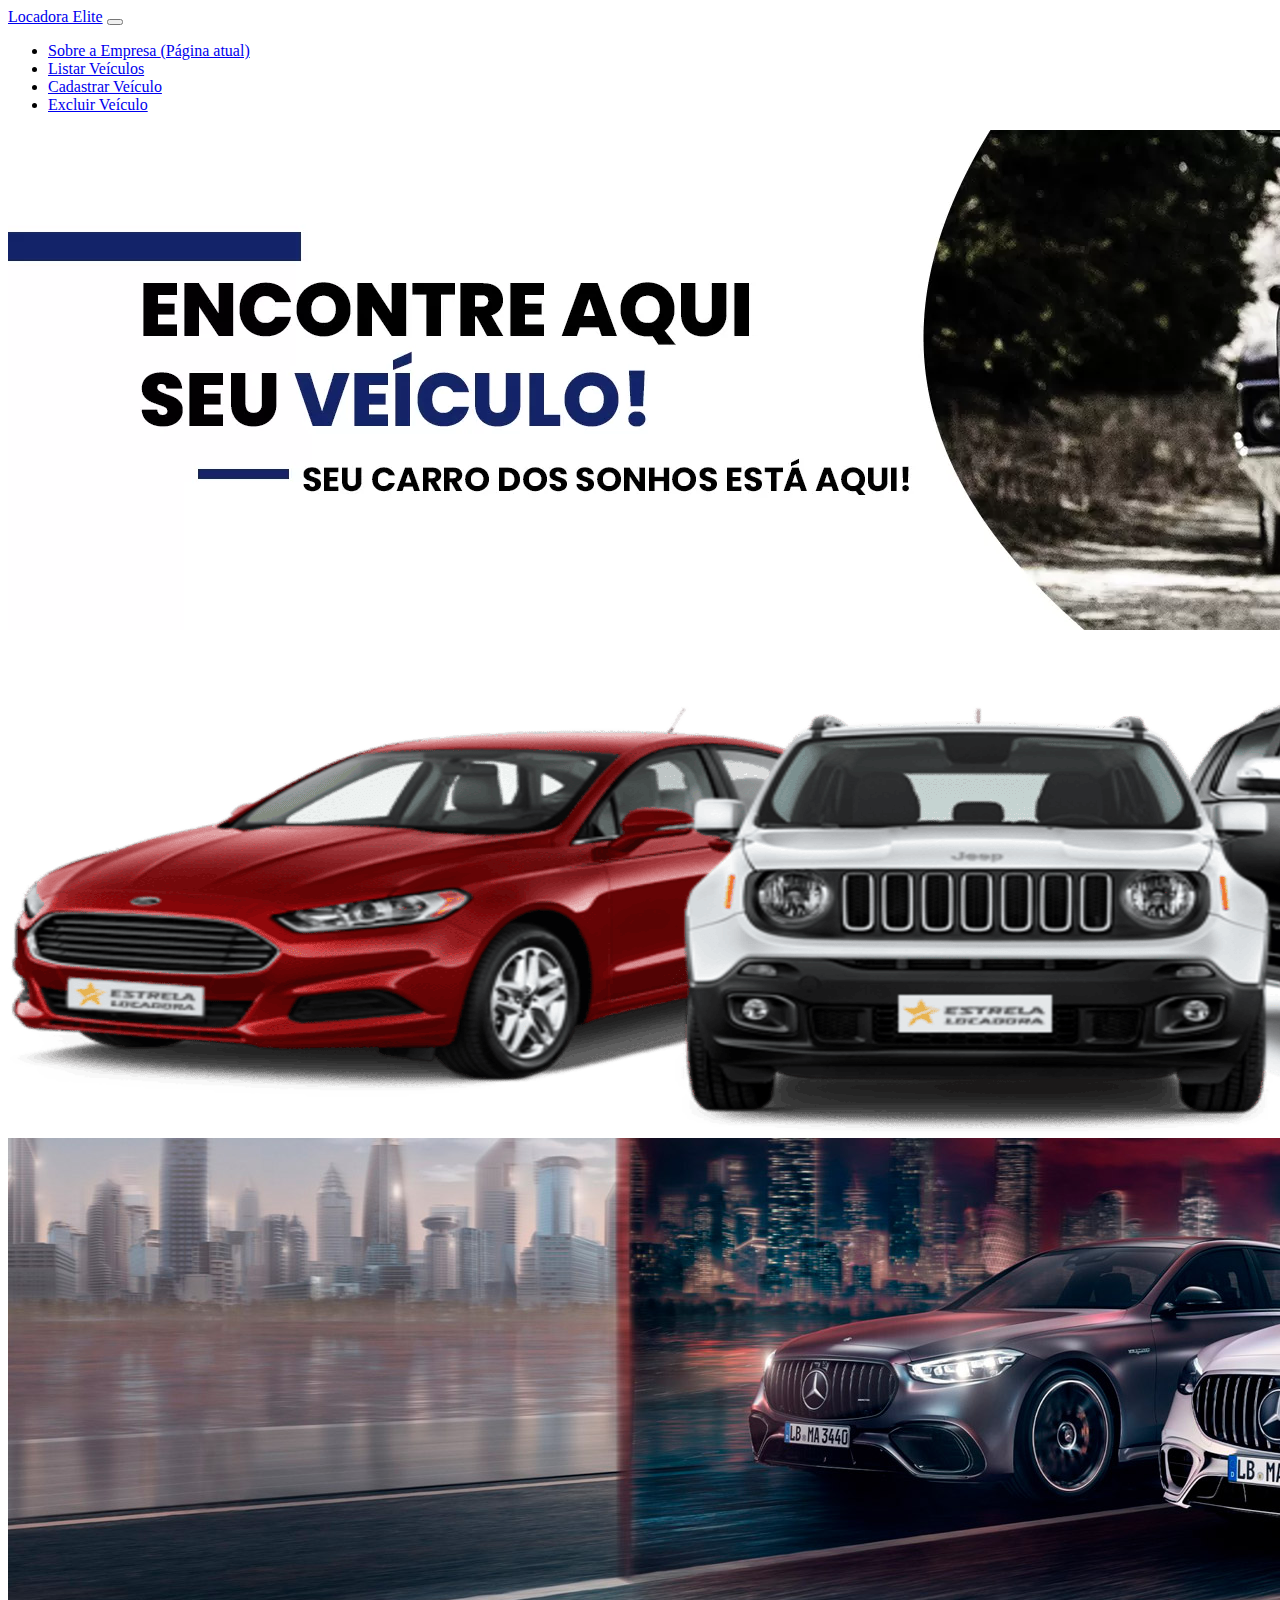
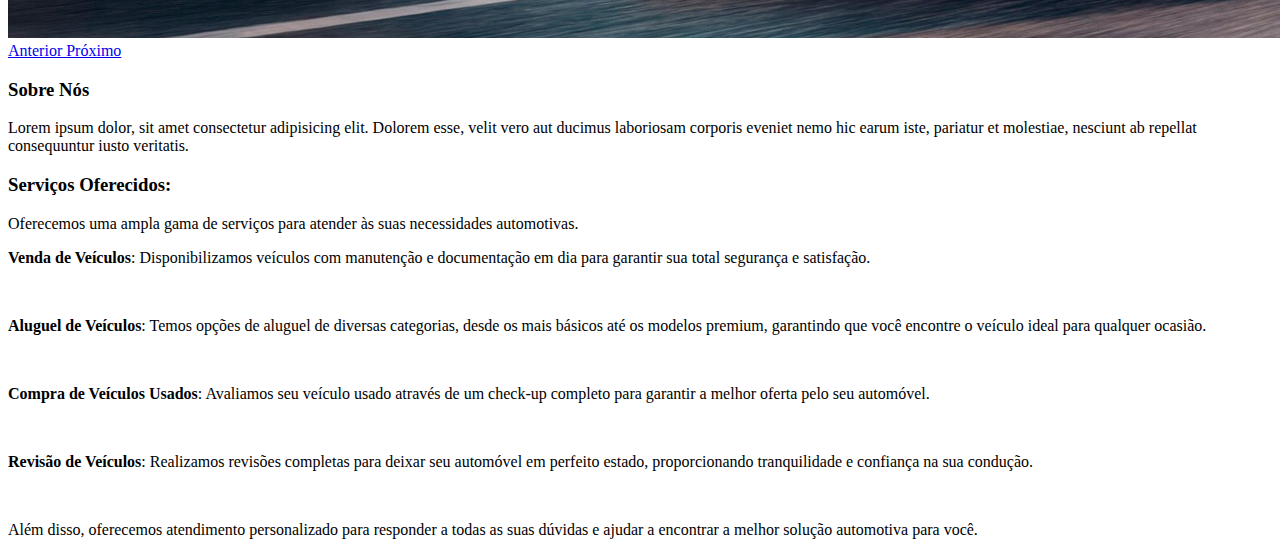
==== TerceiraUnidade/index.html @ 5e5a55cc "iniciando projeto" ====
<!DOCTYPE html>
<html lang="en">
<head>
    <meta charset="UTF-8">
    <meta name="viewport" content="width=device-width, initial-scale=1.0">
    <link rel="stylesheet" href="https://stackpath.bootstrapcdn.com/bootstrap/4.1.3/css/bootstrap.min.css" integrity="sha384-MCw98/SFnGE8fJT3GXwEOngsV7Zt27NXFoaoApmYm81iuXoPkFOJwJ8ERdknLPMO" crossorigin="anonymous">
    <link rel="stylesheet" href="estilo.css">
    <title>Projeto terceira unidade</title>
</head>
<body>

    <!--menu do site-->
    <nav class="navbar navbar-dark bg-dark navbar-expand-md">
        <a class="navbar-brand" href="#">Locadora Elite</a>
        <button class="navbar-toggler" type="button" data-toggle="collapse" data-target="#navbarTogglerDemo02" aria-controls="navbarTogglerDemo02" aria-expanded="false" aria-label="Alterna navegação">
          <span class="navbar-toggler-icon"></span>
        </button>

        <div class="collapse navbar-collapse menu" id="navbarTogglerDemo02">
          <ul class="navbar-nav mr-auto mt-2 mt-lg-0">
            <li class="nav-item">
              <a class="nav-link" href="#">Sobre a Empresa <span class="sr-only">(Página atual)</span></a>
            </li>
            <li class="nav-item">
              <a class="nav-link" href="#">Listar Veículos</a>
            </li>
            <li class="nav-item">
              <a class="nav-link" href="#">Cadastrar Veículo</a>
            </li>
            <li class="nav-item">
              <a class="nav-link" href="#">Excluir Veículo</a>
            </li>
          
          </ul>
        </div>
    </nav>
     <!--carrosel-->

    <div id="carouselExampleControls" class="carousel slide" data-ride="carousel">
        <div class="carousel-inner">
          <div class="carousel-item active">
            <img class="d-block w-100" src="imagens/carros.webp" alt="Primeiro Slide">
          </div>
          <div class="carousel-item">
            <img class="d-block w-100" src="imagens/imagemveiculo1.png" alt="Segundo Slide">
          </div>
          <div class="carousel-item">
            <img class="d-block w-100" src="imagens/veiculo3.jpg" alt="Terceiro Slide">
          </div>
        </div>
        <a class="carousel-control-prev" href="#carouselExampleControls" role="button" data-slide="prev">
          <span class="carousel-control-prev-icon" aria-hidden="true"></span>
          <span class="sr-only">Anterior</span>
        </a>
        <a class="carousel-control-next" href="#carouselExampleControls" role="button" data-slide="next">
          <span class="carousel-control-next-icon" aria-hidden="true"></span>
          <span class="sr-only">Próximo</span>
        </a>
      </div>


      <div class="sobre">
        <h3>Sobre Nós</h3>
        <p>Lorem ipsum dolor, sit amet consectetur adipisicing elit. Dolorem esse, velit vero aut ducimus laboriosam corporis eveniet nemo hic earum iste, pariatur et molestiae, nesciunt ab repellat consequuntur iusto veritatis.</p>
      </div>


      <div class="sobre">
        <h3>Serviços Oferecidos:</h3>
        <p>Oferecemos uma ampla gama de serviços para atender às suas necessidades automotivas.<br></p>

        <p><b>Venda de Veículos</b>: Disponibilizamos veículos com manutenção e documentação em dia para garantir sua total segurança e satisfação.</p><br>

        <p><b>Aluguel de Veículos</b>: Temos opções de aluguel de diversas categorias, desde os mais básicos até os modelos premium, garantindo que você encontre o veículo ideal para qualquer ocasião.</p><br>


        <p><b>Compra de Veículos Usados</b>: Avaliamos seu veículo usado através de um check-up completo para garantir a melhor oferta pelo seu automóvel.</p><br>


        <p><b>Revisão de Veículos</b>: Realizamos revisões completas para deixar seu automóvel em perfeito estado, proporcionando tranquilidade e confiança na sua condução.</p><br>


        <p>Além disso, oferecemos atendimento personalizado para responder a todas as suas dúvidas e ajudar a encontrar a melhor solução automotiva para você.</p>
      </div>

    <script src="https://code.jquery.com/jquery-3.3.1.slim.min.js" integrity="sha384-q8i/X+965DzO0rT7abK41JStQIAqVgRVzpbzo5smXKp4YfRvH+8abtTE1Pi6jizo" crossorigin="anonymous"></script>
    <script src="https://cdnjs.cloudflare.com/ajax/libs/popper.js/1.14.3/umd/popper.min.js" integrity="sha384-ZMP7rVo3mIykV+2+9J3UJ46jBk0WLaUAdn689aCwoqbBJiSnjAK/l8WvCWPIPm49" crossorigin="anonymous"></script>
    <script src="https://stackpath.bootstrapcdn.com/bootstrap/4.1.3/js/bootstrap.min.js" integrity="sha384-ChfqqxuZUCnJSK3+MXmPNIyE6ZbWh2IMqE241rYiqJxyMiZ6OW/JmZQ5stwEULTy" crossorigin="anonymous"></script>
</body>
</html>
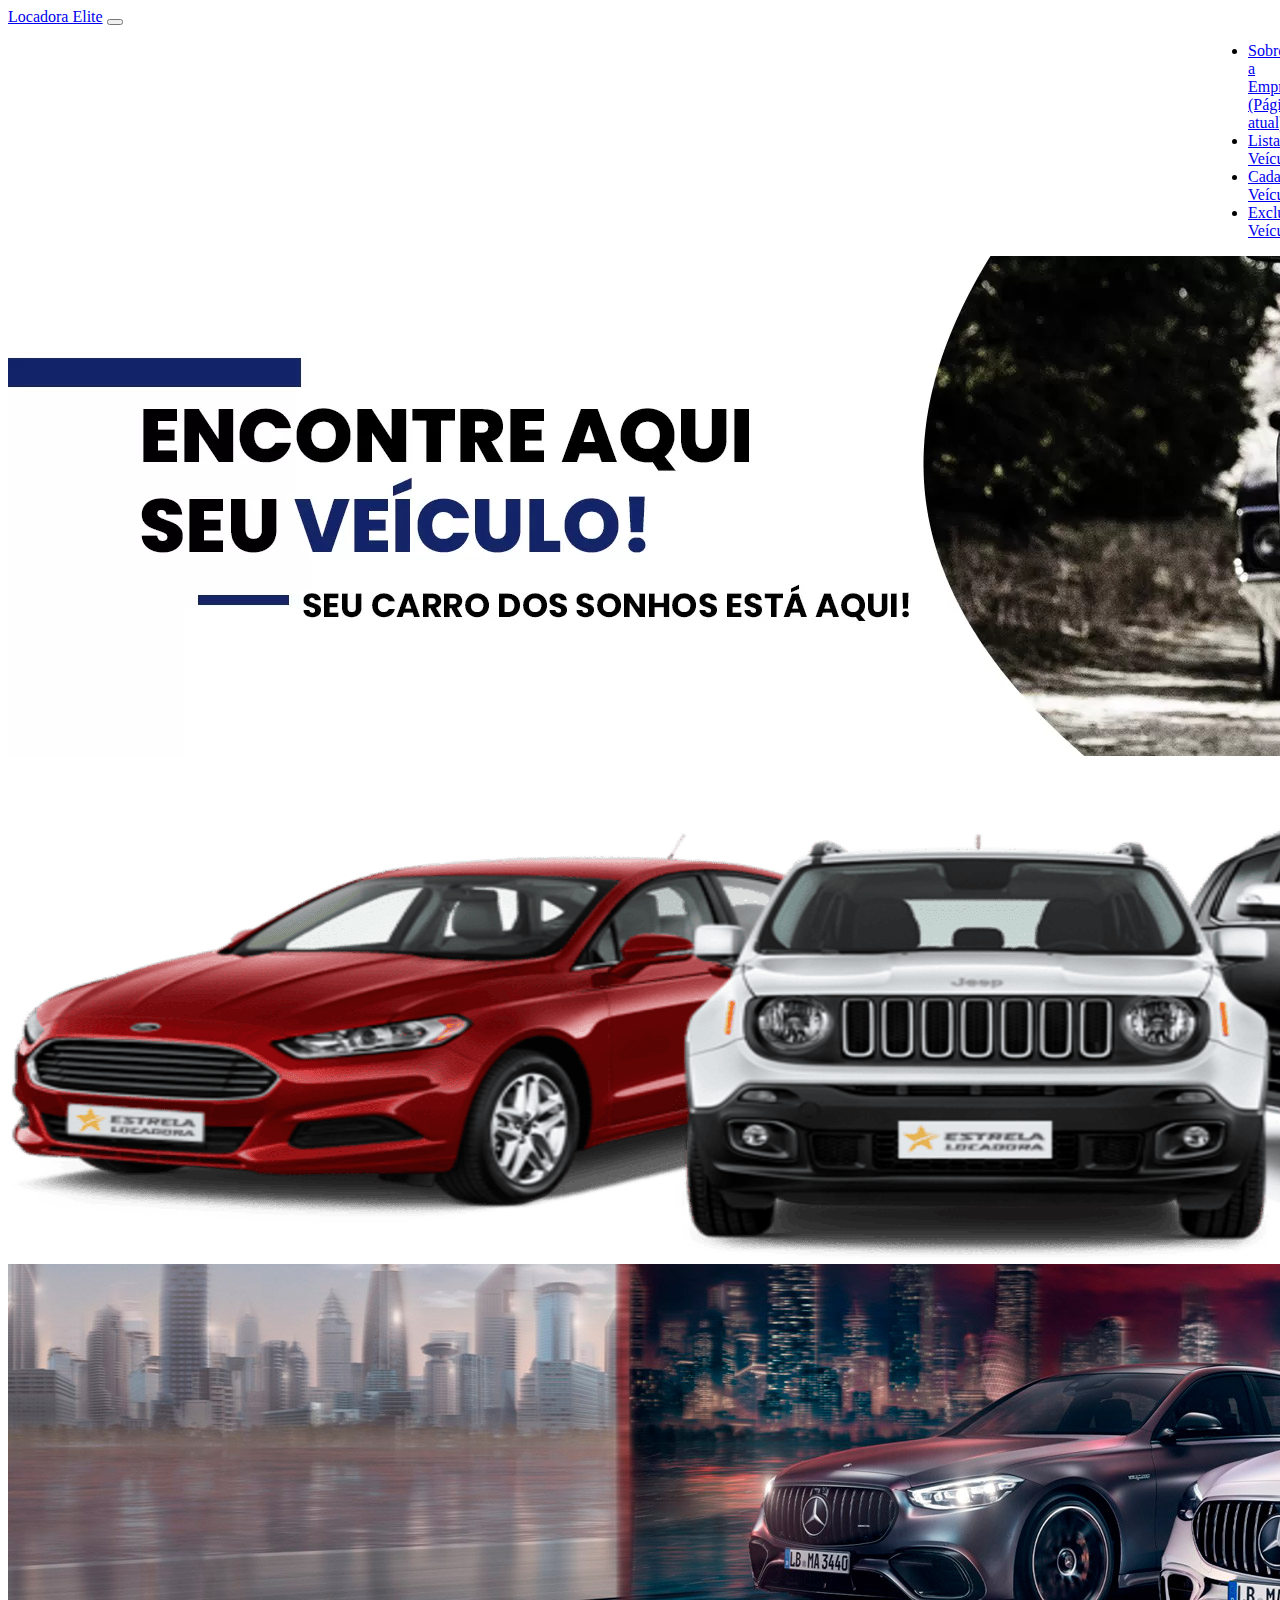
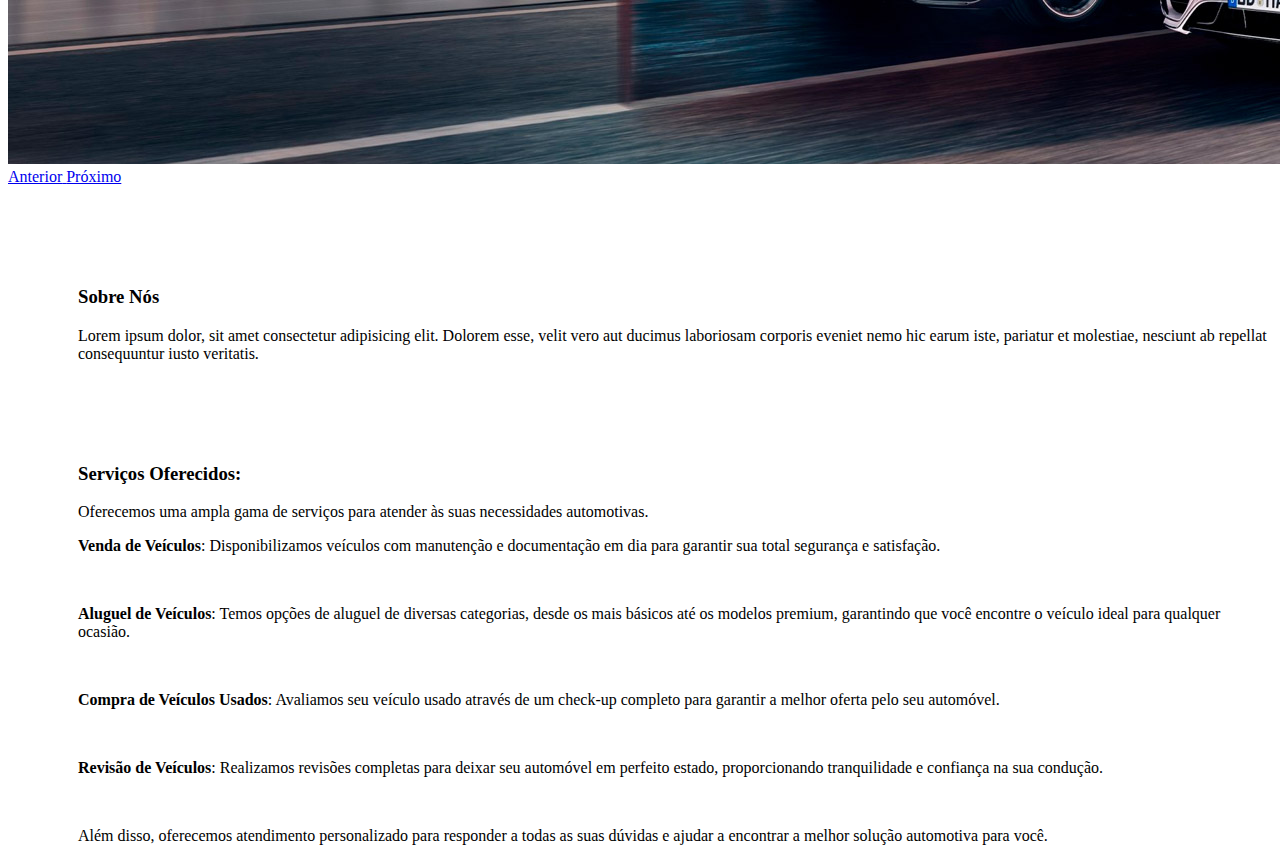
==== commit 8988541e: "criando menus" ====
--- a/TerceiraUnidade/index.html
+++ b/TerceiraUnidade/index.html
@@ -4,7 +4,7 @@
     <meta charset="UTF-8">
     <meta name="viewport" content="width=device-width, initial-scale=1.0">
     <link rel="stylesheet" href="https://stackpath.bootstrapcdn.com/bootstrap/4.1.3/css/bootstrap.min.css" integrity="sha384-MCw98/SFnGE8fJT3GXwEOngsV7Zt27NXFoaoApmYm81iuXoPkFOJwJ8ERdknLPMO" crossorigin="anonymous">
-    <link rel="stylesheet" href="estilo.css">
+    <link rel="stylesheet" href="style.css">
     <title>Projeto terceira unidade</title>
 </head>
 <body>
--- a/TerceiraUnidade/style.css
+++ b/TerceiraUnidade/style.css
@@ -0,0 +1,9 @@
+.menu{
+    margin-left: 1200px;
+}
+
+.sobre{
+    margin-top: 100px;
+    margin-left: 70px;
+    font-family: 'Times New Roman', Times, serif;
+}
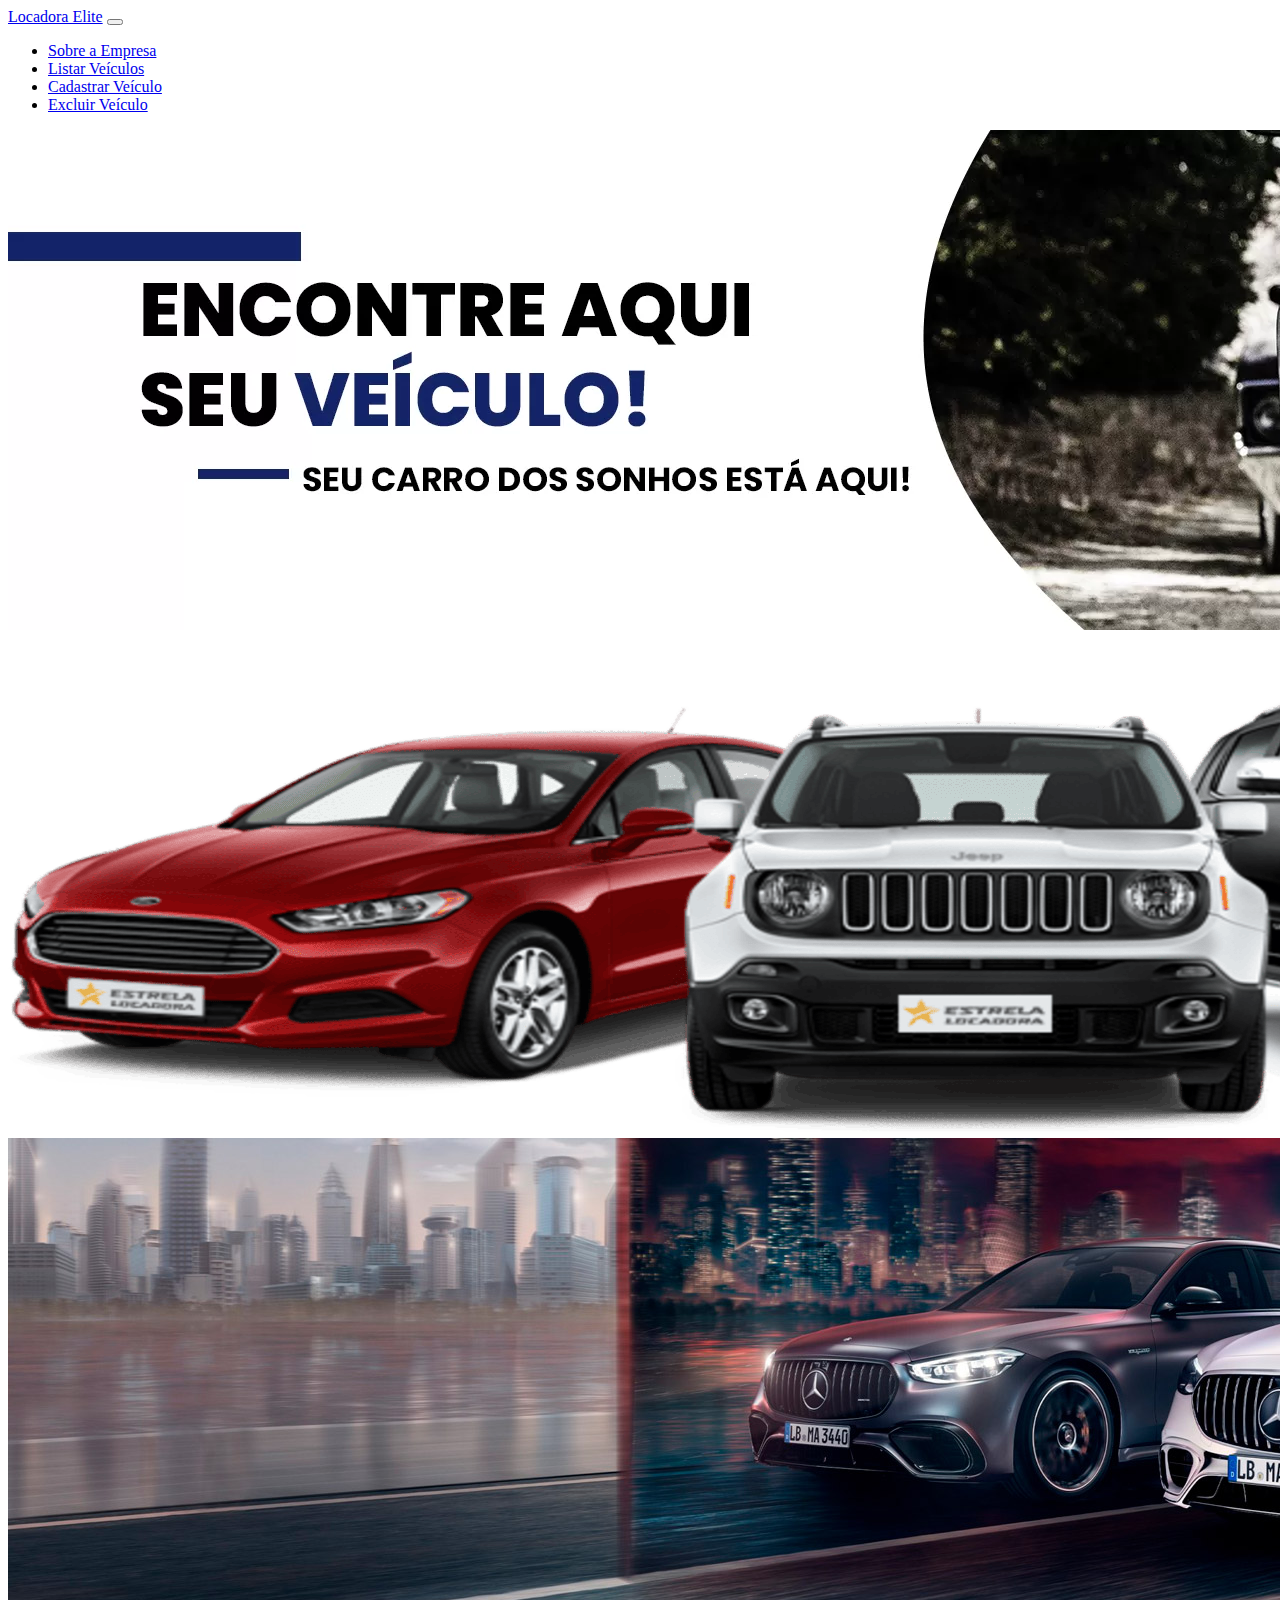
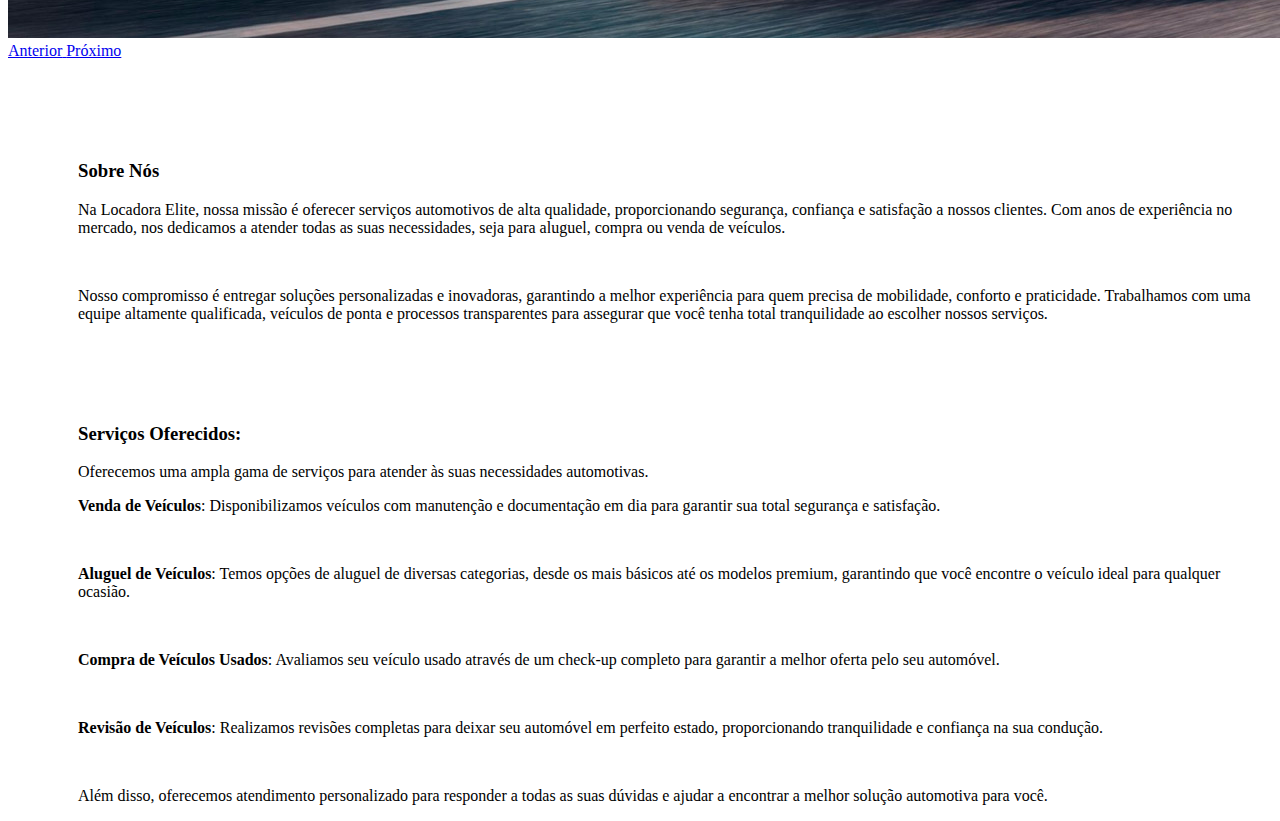
==== commit a68cd832: "ajuste no menu" ====
--- a/TerceiraUnidade/index.html
+++ b/TerceiraUnidade/index.html
@@ -11,29 +11,28 @@
 
     <!--menu do site-->
     <nav class="navbar navbar-dark bg-dark navbar-expand-md">
-        <a class="navbar-brand" href="#">Locadora Elite</a>
-        <button class="navbar-toggler" type="button" data-toggle="collapse" data-target="#navbarTogglerDemo02" aria-controls="navbarTogglerDemo02" aria-expanded="false" aria-label="Alterna navegação">
-          <span class="navbar-toggler-icon"></span>
-        </button>
+      <a class="navbar-brand" href="#">Locadora Elite</a>
+      <button class="navbar-toggler" type="button" data-toggle="collapse" data-target="#navbarTogglerDemo02" aria-controls="navbarTogglerDemo02" aria-expanded="false" aria-label="Alterna navegação">
+        <span class="navbar-toggler-icon"></span>
+      </button>
 
-        <div class="collapse navbar-collapse menu" id="navbarTogglerDemo02">
-          <ul class="navbar-nav mr-auto mt-2 mt-lg-0">
-            <li class="nav-item">
-              <a class="nav-link" href="#">Sobre a Empresa <span class="sr-only">(Página atual)</span></a>
-            </li>
-            <li class="nav-item">
-              <a class="nav-link" href="#">Listar Veículos</a>
-            </li>
-            <li class="nav-item">
-              <a class="nav-link" href="#">Cadastrar Veículo</a>
-            </li>
-            <li class="nav-item">
-              <a class="nav-link" href="#">Excluir Veículo</a>
-            </li>
-          
-          </ul>
-        </div>
-    </nav>
+      <div class="collapse navbar-collapse" id="navbarTogglerDemo02">
+        <ul class="navbar-nav ml-auto">
+          <li class="nav-item">
+            <a class="nav-link" href="#">Sobre a Empresa</a>
+          </li>
+          <li class="nav-item">
+            <a class="nav-link" href="#">Listar Veículos</a>
+          </li>
+          <li class="nav-item">
+            <a class="nav-link" href="#">Cadastrar Veículo</a>
+          </li>
+          <li class="nav-item">
+            <a class="nav-link" href="#">Excluir Veículo</a>
+          </li>
+        </ul>
+      </div>
+  </nav>
      <!--carrosel-->
 
     <div id="carouselExampleControls" class="carousel slide" data-ride="carousel">
@@ -61,7 +60,9 @@
 
       <div class="sobre">
         <h3>Sobre Nós</h3>
-        <p>Lorem ipsum dolor, sit amet consectetur adipisicing elit. Dolorem esse, velit vero aut ducimus laboriosam corporis eveniet nemo hic earum iste, pariatur et molestiae, nesciunt ab repellat consequuntur iusto veritatis.</p>
+        <p>Na Locadora Elite, nossa missão é oferecer serviços automotivos de alta qualidade, proporcionando segurança, confiança e satisfação a nossos clientes. Com anos de experiência no mercado, nos dedicamos a atender todas as suas necessidades, seja para aluguel, compra ou venda de veículos.</p><br>
+
+        <p>Nosso compromisso é entregar soluções personalizadas e inovadoras, garantindo a melhor experiência para quem precisa de mobilidade, conforto e praticidade. Trabalhamos com uma equipe altamente qualificada, veículos de ponta e processos transparentes para assegurar que você tenha total tranquilidade ao escolher nossos serviços.</p>
       </div>
 
 
--- a/TerceiraUnidade/style.css
+++ b/TerceiraUnidade/style.css
@@ -1,5 +1,5 @@
 .menu{
-    margin-left: 1200px;
+    margin-left: 1100px;
 }
 
 .sobre{
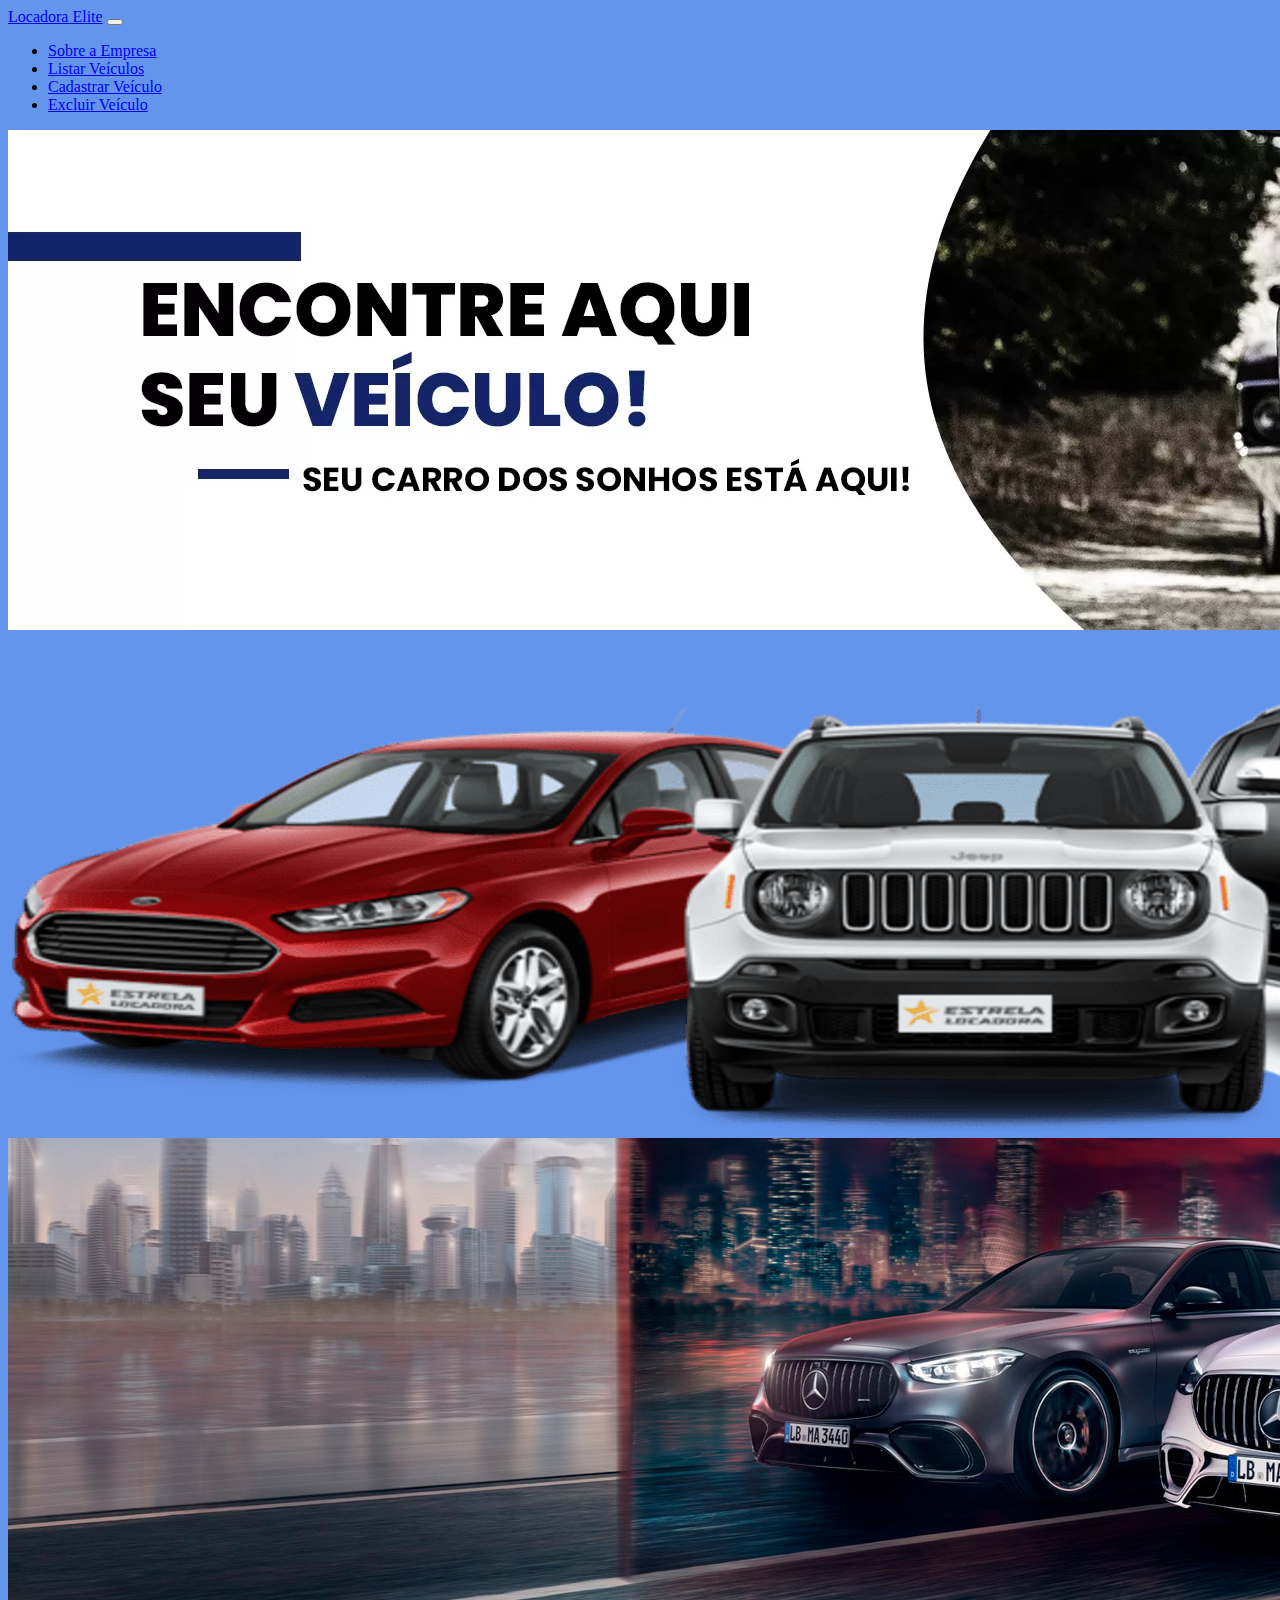
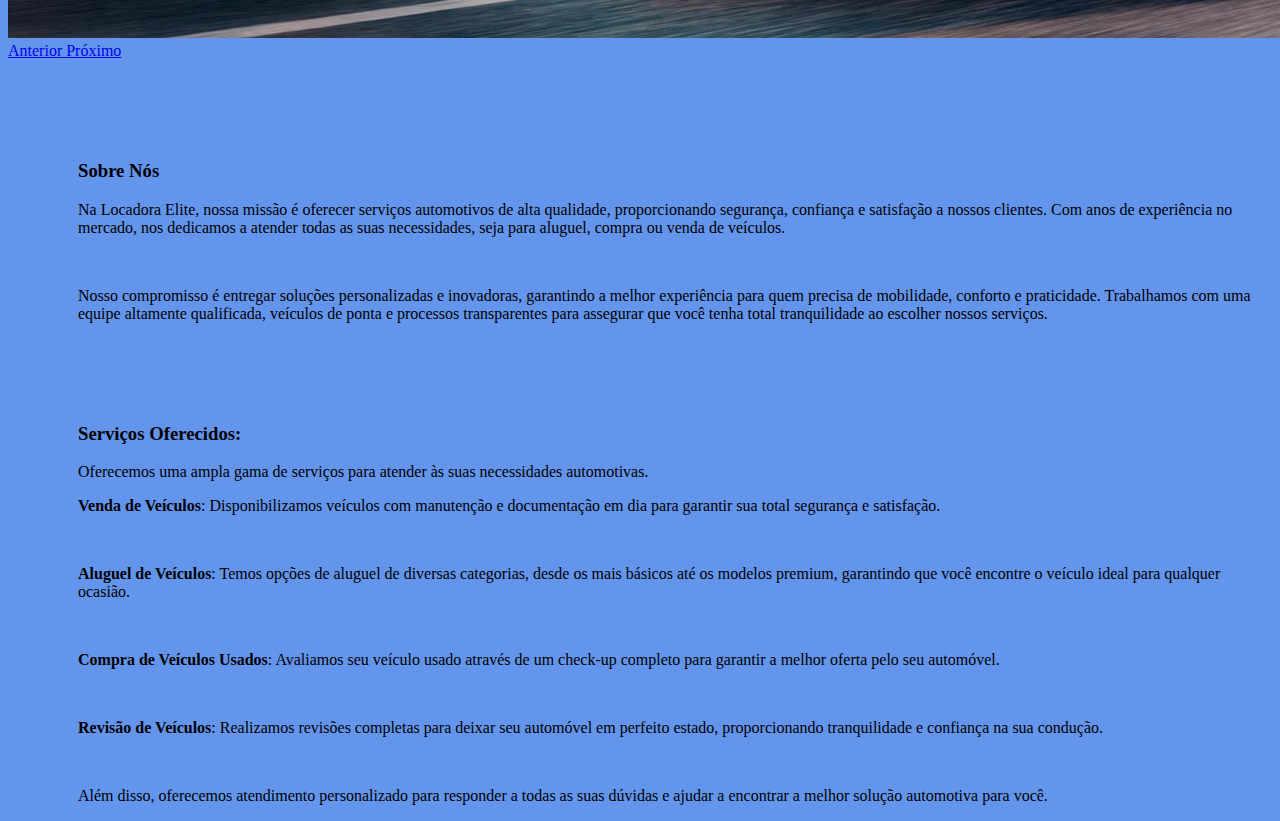
==== commit 541e3a54: "update" ====
--- a/TerceiraUnidade/index.html
+++ b/TerceiraUnidade/index.html
@@ -22,13 +22,13 @@
             <a class="nav-link" href="#">Sobre a Empresa</a>
           </li>
           <li class="nav-item">
-            <a class="nav-link" href="#">Listar Veículos</a>
+            <a class="nav-link" href="listagemveiculos.html">Listar Veículos</a>
           </li>
           <li class="nav-item">
-            <a class="nav-link" href="#">Cadastrar Veículo</a>
+            <a class="nav-link" href="cadastroveiculos.html">Cadastrar Veículo</a>
           </li>
           <li class="nav-item">
-            <a class="nav-link" href="#">Excluir Veículo</a>
+            <a class="nav-link" href="deletarveiculo.html">Excluir Veículo</a>
           </li>
         </ul>
       </div>
--- a/TerceiraUnidade/style.css
+++ b/TerceiraUnidade/style.css
@@ -7,3 +7,11 @@
     margin-left: 70px;
     font-family: 'Times New Roman', Times, serif;
 }
+
+body{
+    background-color: cornflowerblue;
+}
+
+.urlss{
+    margin-bottom: 15px;
+}